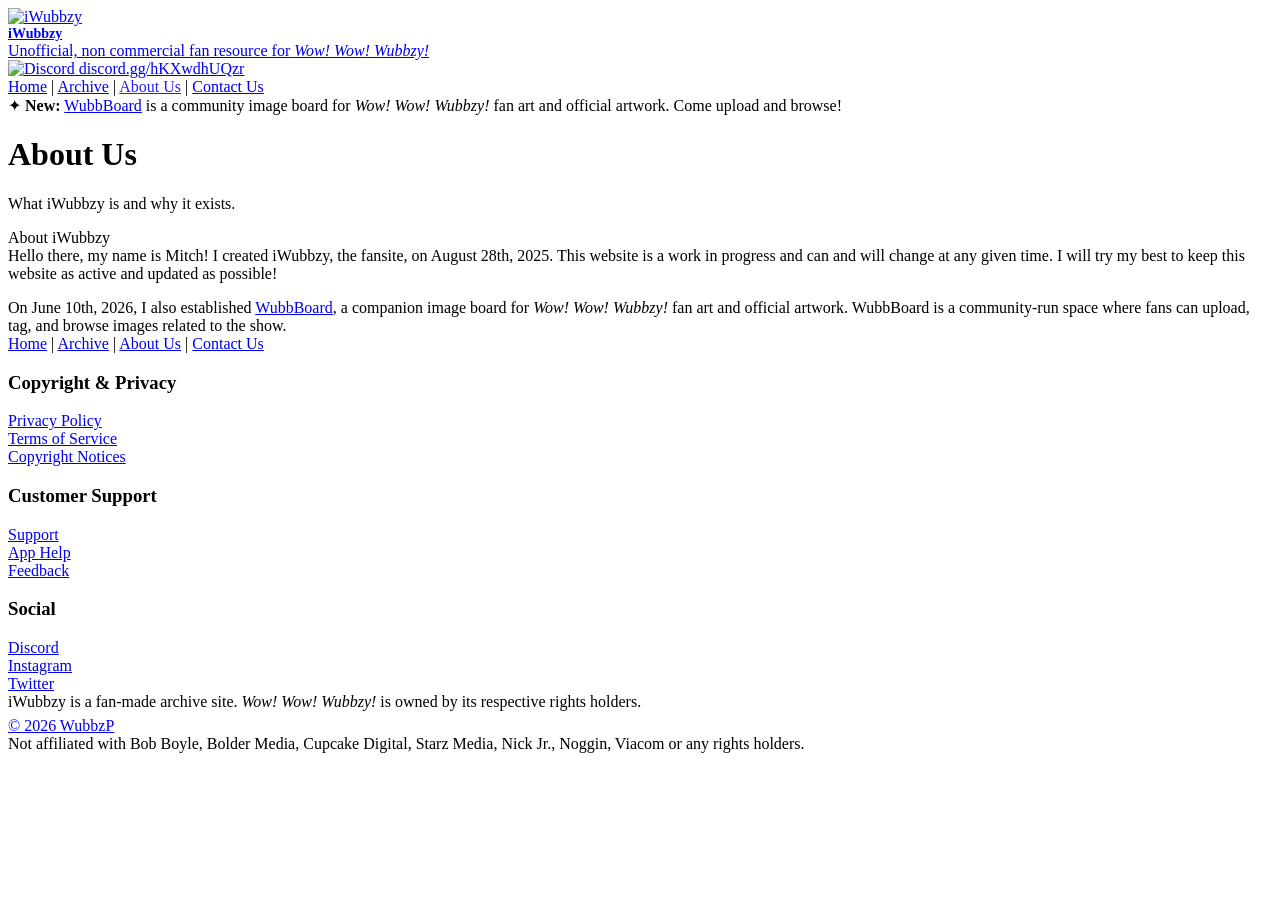
==== about/index.html @ 9c0a8a89 "Updated HTMLs to reflect name change" ====
<!doctype html>
<html lang="en">
<head>
  <meta charset="utf-8"/>
  <meta name="viewport" content="width=device-width, initial-scale=1"/>
  <title>iWubbzy - About Us</title>
  <meta name="description" content="Unofficial Wow! Wow! Wubbzy! fan archive site."/>

  <link rel="icon" href="/favicon.ico"/>
  <link rel="icon" sizes="16x16" type="image/png" href="/favicon-16x16.png"/>
  <link rel="icon" sizes="32x32" type="image/png" href="/favicon-32x32.png"/>
  <link rel="apple-touch-icon" href="/assets/img/app-icon-192.png"/>
  <link rel="manifest" href="/site.webmanifest"/>
  <meta name="theme-color" content="#0b86c2"/>

  <link rel="stylesheet" href="/assets/css/style.css"/>
  <link rel="stylesheet" href="/assets/css/iwubbzy-classic.css"/>
  
</head>

<body>
  <div class="site">
    <header class="masthead">
  <div class="brandbar">
    <a class="brand" href="/">
      <img src="/assets/img/logo.png" alt="iWubbzy"/>
      <div>
        <div style="font-weight:bold; font-size:14px;">iWubbzy</div>
        <div class="tagline">Unofficial, non commercial fan resource for <em>Wow! Wow! Wubbzy!</em></div>
      </div>
    </a>
    <div class="socials" aria-label="Social links">
      <a href="https://discord.gg/hKXwdhUQzr" target="_blank" rel="noopener">
        <img src="/assets/img/discord.svg" alt="Discord"/> discord.gg/hKXwdhUQzr
      </a>
    </div>
  </div>
  <nav class="topnav" aria-label="Site navigation" id="topnav">
    <a href="/">Home</a>
    <span class="sep">|</span>
    <a href="/archive/">Archive</a>
    <span class="sep">|</span>
    <a href="/about/">About Us</a>
    <span class="sep">|</span>
    <a href="/contact/">Contact Us</a>
  </nav>
  <div class="wb-announce" role="note" aria-label="WubbBoard announcement">
    <span class="wb-announce-icon" aria-hidden="true">&#10022;</span>
    <span class="wb-announce-text">
      <strong>New:</strong> <a href="https://wubbboard.com" target="_blank" rel="noopener">WubbBoard</a>
      is a community image board for <em>Wow! Wow! Wubbzy!</em> fan art and official artwork. Come upload and browse!
    </span>
  </div>
</header>

    <main class="page">
      
<h1 class="h1">About Us</h1>
<p class="lede">What iWubbzy is and why it exists.</p>

<div class="card">
  <div class="card-h">About iWubbzy</div>
  <div class="card-b">
    <p style="margin-top:0;">Hello there, my name is Mitch! I created iWubbzy, the fansite, on August 28th, 2025. This website is a work in progress and can and will change at any given time. I will try my best to keep this website as active and updated as possible!</p>
    <p style="margin-bottom:0;">On June 10th, 2026, I also established <a href="https://wubbboard.com" target="_blank" rel="noopener">WubbBoard</a>, a companion image board for <em>Wow! Wow! Wubbzy!</em> fan art and official artwork. WubbBoard is a community-run space where fans can upload, tag, and browse images related to the show.</p>
  </div>
</div>

    </main>

    <footer class="footer">
  <div class="footer-topnav">
    <a href="/">Home</a>
    <span class="sep">|</span>
    <a href="/archive/">Archive</a>
    <span class="sep">|</span>
    <a href="/about/">About Us</a>
    <span class="sep">|</span>
    <a href="/contact/">Contact Us</a>
  </div>
  <div class="footer-cols">
    <div class="footer-col">
      <h3>Copyright &amp; Privacy</h3>
      <div><a href="/privacy/">Privacy Policy</a></div>
      <div><a href="/terms/">Terms of Service</a></div>
      <div><a href="/copyright/">Copyright Notices</a></div>
    </div>
    <div class="footer-col">
      <h3>Customer Support</h3>
      <div><a href="/support/">Support</a></div>
      <div><a href="/support/#app-help">App Help</a></div>
      <div><a href="/support/#feedback">Feedback</a></div>
    </div>
    <div class="footer-col">
      <h3>Social</h3>
      <div><a href="https://discord.gg/hKXwdhUQzr" target="_blank" rel="noopener">Discord</a></div>
      <div><a href="https://instagram.com/Wubbzp" target="_blank" rel="noopener">Instagram</a></div>
      <div><a href="https://twitter.com/WubbzP" target="_blank" rel="noopener">Twitter</a></div>
    </div>
  </div>
  <div class="footer-meta">
    <div>iWubbzy is a fan-made archive site. <i>Wow! Wow! Wubbzy!</i> is owned by its respective rights holders.</div>
    <div style="margin-top:6px;">
      <a href="https://wubbzp.com/">&copy; 2026 WubbzP</a><br/>
      Not affiliated with Bob Boyle, Bolder Media, Cupcake Digital, Starz Media, Nick Jr., Noggin, Viacom or any rights holders.
    </div>
  </div>
</footer>
  </div>

  <script src="/assets/js/main.js"></script>
  <script src="/assets/js/iwubbzy-update.js"></script>
  
<script>
(function(){
  var raw = window.location.pathname;
  var path = raw.replace(/\/index\.html$/, '/');
  if (!path.endsWith('/') && !path.includes('.')) path += '/';
  if (path === '') path = '/';
  document.querySelectorAll('#topnav a[href]').forEach(function(a){
    var href = a.getAttribute('href');
    if (href === path || (href !== '/' && path.startsWith(href))) {
      a.style.textDecoration = 'underline';
      a.style.opacity = '0.85';
    }
  });
})();
</script>
</body>
</html>
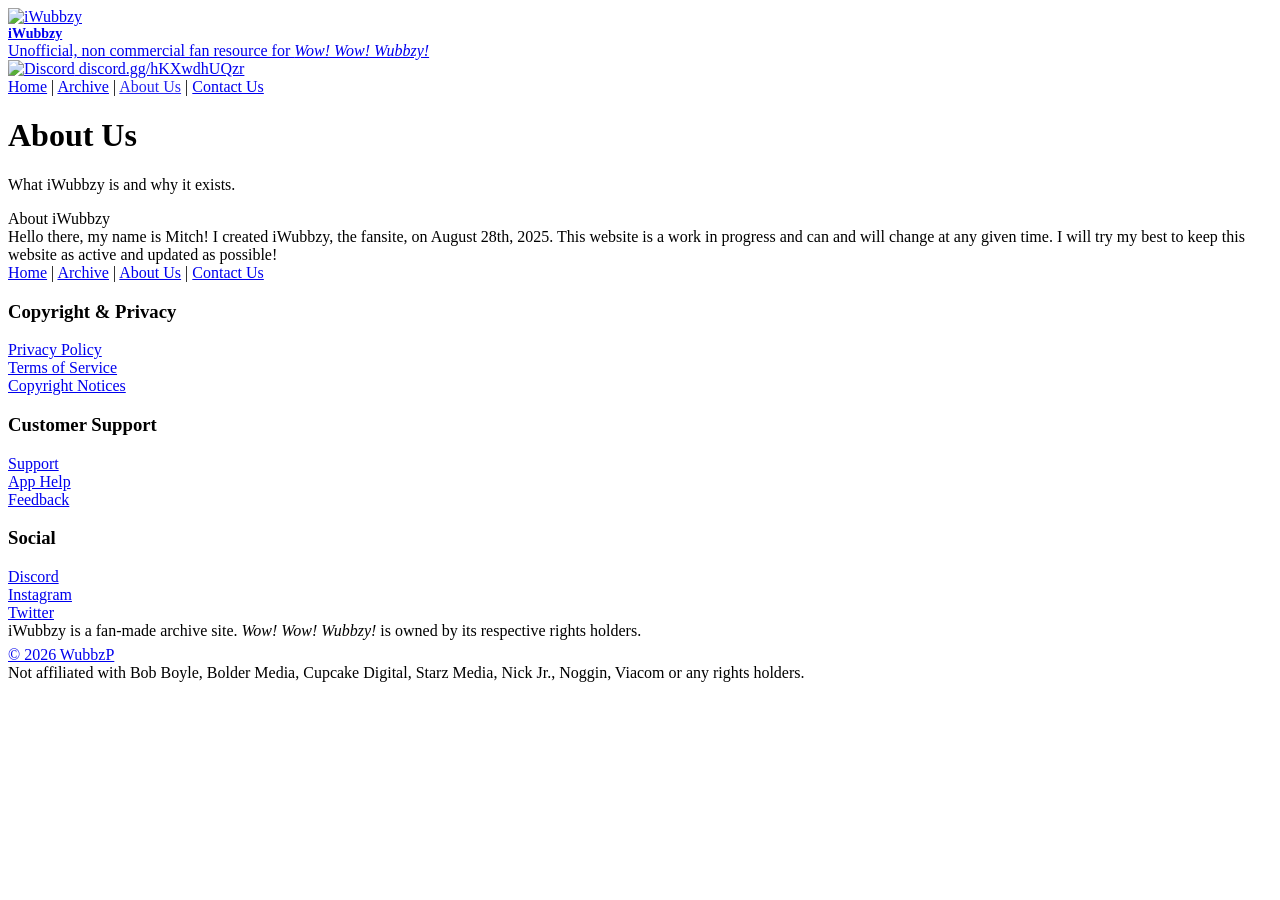
==== commit 07469fcd: "Removed all instanced of the WubbBoard being mentioned." ====
--- a/about/index.html
+++ b/about/index.html
@@ -44,13 +44,6 @@
     <span class="sep">|</span>
     <a href="/contact/">Contact Us</a>
   </nav>
-  <div class="wb-announce" role="note" aria-label="WubbBoard announcement">
-    <span class="wb-announce-icon" aria-hidden="true">&#10022;</span>
-    <span class="wb-announce-text">
-      <strong>New:</strong> <a href="https://wubbboard.com" target="_blank" rel="noopener">WubbBoard</a>
-      is a community image board for <em>Wow! Wow! Wubbzy!</em> fan art and official artwork. Come upload and browse!
-    </span>
-  </div>
 </header>
 
     <main class="page">
@@ -61,8 +54,7 @@
 <div class="card">
   <div class="card-h">About iWubbzy</div>
   <div class="card-b">
-    <p style="margin-top:0;">Hello there, my name is Mitch! I created iWubbzy, the fansite, on August 28th, 2025. This website is a work in progress and can and will change at any given time. I will try my best to keep this website as active and updated as possible!</p>
-    <p style="margin-bottom:0;">On June 10th, 2026, I also established <a href="https://wubbboard.com" target="_blank" rel="noopener">WubbBoard</a>, a companion image board for <em>Wow! Wow! Wubbzy!</em> fan art and official artwork. WubbBoard is a community-run space where fans can upload, tag, and browse images related to the show.</p>
+    <p style="margin-top:0; margin-bottom:0;">Hello there, my name is Mitch! I created iWubbzy, the fansite, on August 28th, 2025. This website is a work in progress and can and will change at any given time. I will try my best to keep this website as active and updated as possible!</p>
   </div>
 </div>
 
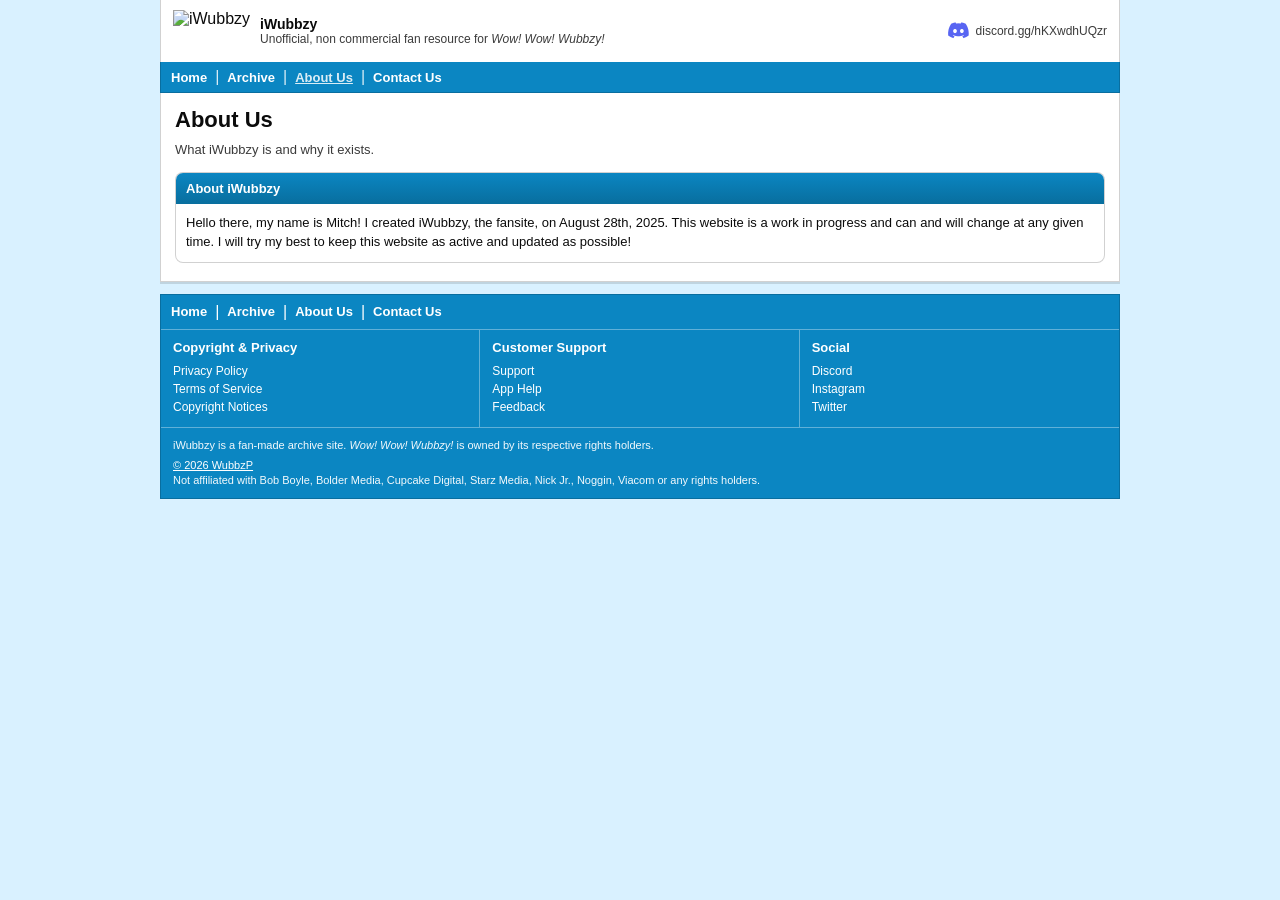
==== commit 8902192b: "Updated Discord SVG to use FontAwesome's provided library icon" ====
--- a/about/index.html
+++ b/about/index.html
@@ -13,6 +13,7 @@
   <link rel="manifest" href="/site.webmanifest"/>
   <meta name="theme-color" content="#0b86c2"/>
 
+  <link rel="stylesheet" href="https://cdnjs.cloudflare.com/ajax/libs/font-awesome/6.5.2/css/all.min.css" crossorigin="anonymous" referrerpolicy="no-referrer"/>
   <link rel="stylesheet" href="/assets/css/style.css"/>
   <link rel="stylesheet" href="/assets/css/iwubbzy-classic.css"/>
   
@@ -31,7 +32,7 @@
     </a>
     <div class="socials" aria-label="Social links">
       <a href="https://discord.gg/hKXwdhUQzr" target="_blank" rel="noopener">
-        <img src="/assets/img/discord.svg" alt="Discord"/> discord.gg/hKXwdhUQzr
+        <i class="fa-brands fa-discord" aria-label="Discord"></i> discord.gg/hKXwdhUQzr
       </a>
     </div>
   </div>
--- a/assets/css/iwubbzy-classic.css
+++ b/assets/css/iwubbzy-classic.css
@@ -0,0 +1,327 @@
+/* iWubbzy classic-inspired UI (uses only local assets) */
+:root{
+  --page-w: 960px;
+  --blue: #0b86c2;
+  --blue-dark: #086e9e;
+  --blue-light: #19a3d6;
+  --bg: #d9f1ff;
+  --panel: #ffffff;
+  --ink: #0b0b0b;
+  --muted: #3b3b3b;
+  --border: rgba(0,0,0,.18);
+  --shadow: 0 2px 0 rgba(0,0,0,.12);
+  --radius: 8px;
+  --link: #075b89;
+}
+
+*{ box-sizing: border-box; }
+html, body{ height:100%; }
+body{
+  margin:0;
+  font-family: Arial, Helvetica, sans-serif;
+  color: var(--ink);
+  background: var(--bg);
+}
+
+a{ color: var(--link); }
+a:visited{ color: var(--link); }
+a:hover{ text-decoration: none; }
+
+.site{
+  max-width: var(--page-w);
+  margin: 0 auto;
+  background: transparent;
+}
+
+.masthead{
+  margin: 0;
+  padding: 0;
+}
+
+.brandbar{
+  background: #ffffff;
+  border-left: 1px solid var(--border);
+  border-right: 1px solid var(--border);
+  border-bottom: 0;
+  padding: 10px 12px;
+  display:flex;
+  align-items:center;
+  justify-content: space-between;
+  gap: 12px;
+}
+
+.brand{
+  display:flex;
+  align-items:center;
+  gap: 10px;
+  text-decoration:none;
+  color: inherit;
+}
+
+.brand img{
+  height: 42px;
+  width: auto;
+  image-rendering: auto;
+}
+
+.tagline{
+  font-size: 12px;
+  color: var(--muted);
+  line-height: 1.2;
+}
+
+.socials{
+  display:flex;
+  align-items:center;
+  gap: 10px;
+  font-size: 12px;
+  color: var(--muted);
+}
+
+.socials a{
+  display:inline-flex;
+  align-items:center;
+  gap: 6px;
+  color: var(--muted);
+  text-decoration:none;
+}
+.socials a:hover{ color: var(--ink); }
+
+.socials i{
+  font-size: 18px;
+  line-height: 1;
+  display: inline-block;
+}
+
+.socials .fa-discord{
+  color: #5865F2;
+}
+
+.topnav{
+  background: var(--blue);
+  border: 1px solid var(--border);
+  border-top: 0;
+  padding: 6px 10px;
+  color: #ffffff;
+  display:flex;
+  flex-wrap: wrap;
+  gap: 8px;
+  align-items:center;
+}
+
+.topnav a{
+  color: #ffffff;
+  text-decoration:none;
+  font-weight: bold;
+  font-size: 13px;
+}
+
+.topnav .sep{
+  color: rgba(255,255,255,.85);
+  font-weight: normal;
+}
+
+.page{
+  background: var(--panel);
+  border: 1px solid var(--border);
+  border-top: 0;
+  padding: 14px 14px 18px;
+  box-shadow: var(--shadow);
+}
+
+.h1{
+  margin: 0 0 8px;
+  font-size: 22px;
+}
+
+.lede{
+  margin: 0 0 12px;
+  color: var(--muted);
+  font-size: 13px;
+  line-height: 1.45;
+}
+
+.grid{
+  display:grid;
+  grid-template-columns: 1fr 1fr;
+  gap: 12px;
+}
+
+.card{
+  border: 1px solid var(--border);
+  border-radius: var(--radius);
+  overflow:hidden;
+  background: #fff;
+}
+
+.card .card-h{
+  background: linear-gradient(0deg, var(--blue-dark), var(--blue));
+  color:#fff;
+  padding: 8px 10px;
+  font-weight:bold;
+  font-size: 13px;
+}
+
+.card .card-b{
+  padding: 10px;
+  font-size: 13px;
+  line-height: 1.45;
+}
+
+.list-clean{
+  list-style: none;
+  padding-left: 0;
+  margin: 0;
+}
+.list-clean li{ margin: 6px 0; }
+
+.note{
+  border-left: 4px solid var(--blue-light);
+  background: rgba(25,163,214,.10);
+  padding: 8px 10px;
+  border-radius: 6px;
+}
+
+.hero{
+  display:flex;
+  gap: 12px;
+  align-items: center;
+}
+.hero img{
+  width: 170px;
+  height: auto;
+  border-radius: 10px;
+  border: 1px solid var(--border);
+}
+.hero .hero-text{
+  flex: 1;
+}
+
+.footer{
+  margin-top: 12px;
+  border: 1px solid var(--border);
+  background: var(--blue);
+  color:#fff;
+}
+
+.footer-topnav{
+  padding: 8px 10px;
+  border-bottom: 1px solid rgba(255,255,255,.35);
+  display:flex;
+  flex-wrap: wrap;
+  gap: 8px;
+  align-items:center;
+}
+
+.footer-topnav a{
+  color:#fff;
+  text-decoration:none;
+  font-weight:bold;
+  font-size:13px;
+}
+
+.footer-cols{
+  display:grid;
+  grid-template-columns: 1fr 1fr 1fr;
+  gap: 0;
+}
+
+.footer-col{
+  padding: 10px 12px 12px;
+  border-right: 1px solid rgba(255,255,255,.35);
+  min-height: 84px;
+}
+
+.footer-col:last-child{ border-right: 0; }
+
+.footer-col h3{
+  margin: 0 0 6px;
+  font-size: 13px;
+}
+
+.footer-col a{
+  color:#fff;
+  text-decoration:none;
+  font-size: 12px;
+}
+.footer-col a:hover{ text-decoration: underline; }
+
+.footer-meta{
+  border-top: 1px solid rgba(255,255,255,.35);
+  padding: 10px 12px;
+  font-size: 11px;
+  line-height: 1.35;
+  color: rgba(255,255,255,.95);
+}
+
+.footer-meta a{ color:#fff; }
+
+.small{ font-size: 12px; color: var(--muted); }
+.tiny{ font-size: 11px; color: var(--muted); }
+
+hr.hr{
+  border:0;
+  border-top:1px solid var(--border);
+  margin: 10px 0;
+}
+
+.game-frame{
+  width: min(100%, 960px);
+  aspect-ratio: 30 / 17; /* 600x340 */
+  overflow: hidden;
+  border: 1px solid var(--border);
+  border-radius: var(--radius);
+  background: #fff;
+}
+
+.game-frame #player, .game-frame ruffle-player{
+  width: 100%;
+  height: 100%;
+  display:block;
+  background:#fff;
+}
+
+/* Responsive: stack columns and cards on small screens */
+@media (max-width: 760px){
+  .grid{ grid-template-columns: 1fr; }
+  .footer-cols{ grid-template-columns: 1fr; }
+  .footer-col{ border-right: 0; border-top: 1px solid rgba(255,255,255,.35); }
+  .footer-col:first-child{ border-top: 0; }
+  .brandbar{ flex-direction: column; align-items:flex-start; }
+  .socials{ width:100%; justify-content:flex-start; flex-wrap:wrap; }
+  body{ background: #cfeeff; }
+}
+
+
+/* Legacy components from earlier iWubbzy pages */
+.box{
+  border: 1px solid var(--border);
+  border-radius: var(--radius);
+  overflow: hidden;
+  background: #fff;
+  margin: 0 0 12px;
+}
+.box-title{
+  background: linear-gradient(0deg, var(--blue-dark), var(--blue));
+  color:#fff;
+  padding: 8px 10px;
+  font-weight:bold;
+  font-size: 13px;
+}
+.box-body{
+  padding: 10px;
+  font-size: 13px;
+  line-height: 1.45;
+}
+.hr{
+  border-top: 1px solid var(--border);
+  height: 0;
+  margin: 10px 0;
+}
+.clean{
+  list-style: none;
+  padding-left: 0;
+  margin: 0;
+}
+.clean li{ margin: 6px 0; }
+.center{ text-align:center; }
